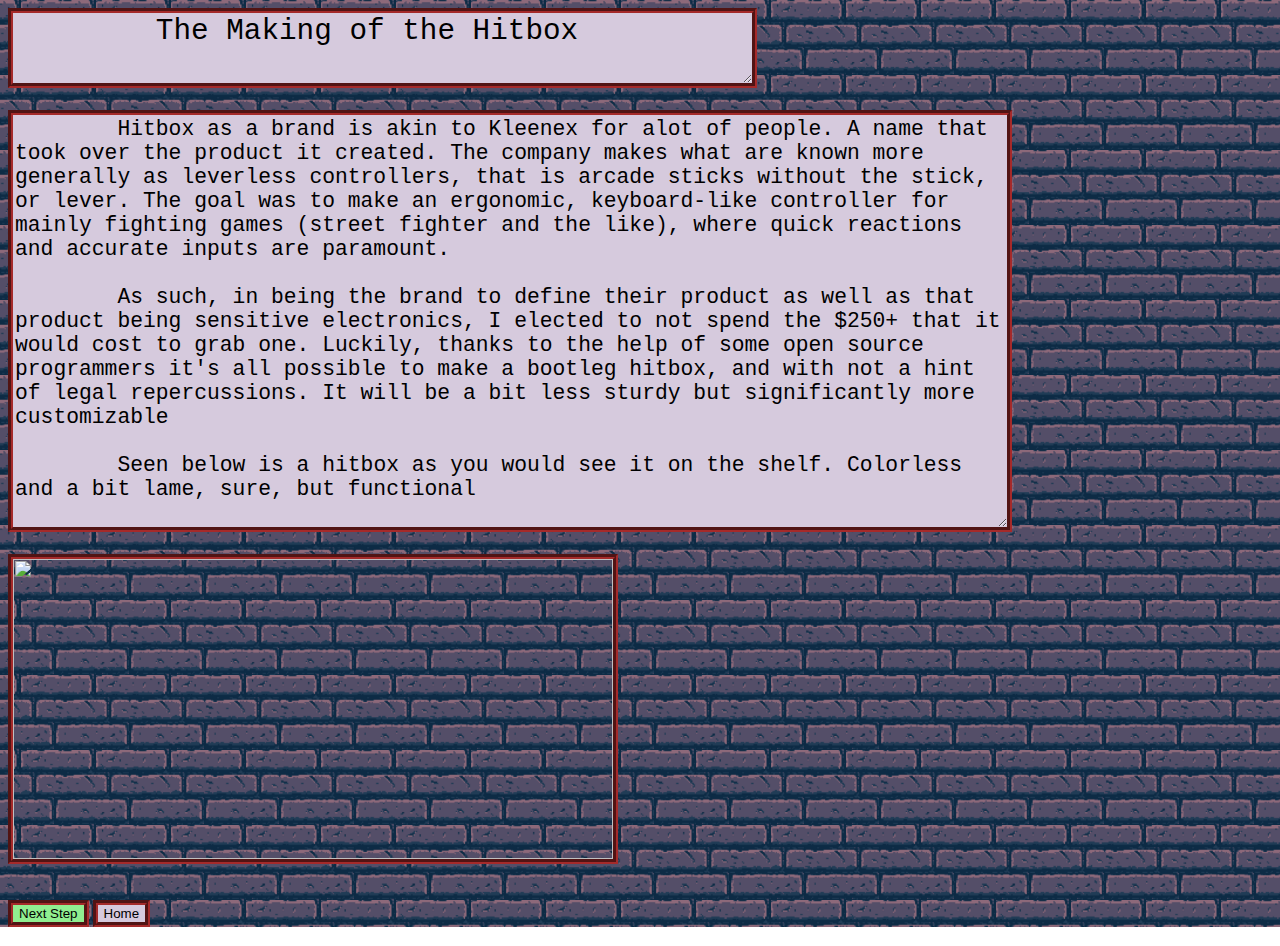
==== BlogHitbox.html @ 81bd2daf "im doin it" ====
<!DOCTYPE html>
<html>

<link rel="stylesheet" href="bricks.css">
<head>
	
    <title>The Making of the Hitbox </title>
    <style>
        body {
		
            width:90%;
        }
		body:active {
            width:90%;   
            width:90%;
        }
    </style>
</head>

<body>
	<div class="row">
	<div class="column">
    <textarea rows="2" cols="40" style="font-size: 22pt">
	The Making of the Hitbox
	</textarea>
	<br> </br>
   <textarea rows="17" cols="75" style="font-size: 16pt">
	Hitbox as a brand is akin to Kleenex for alot of people. A name that took over the product it created. The company makes what are known more generally as leverless controllers, that is arcade sticks without the stick, or lever. The goal was to make an ergonomic, keyboard-like controller for mainly fighting games (street fighter and the like), where quick reactions and accurate inputs are paramount.
	
	As such, in being the brand to define their product as well as that product being sensitive electronics, I elected to not spend the $250+ that it would cost to grab one. Luckily, thanks to the help of some open source programmers it's all possible to make a bootleg hitbox, and with not a hint of legal repercussions. It will be a bit less sturdy but significantly more customizable
	
	Seen below is a hitbox as you would see it on the shelf. Colorless and a bit lame, sure, but functional
	</textarea>
	<br></br>
	</div>
	<div class="column">
	
	<img style='border:groove 5px brown; height:300px; width:600px'; src="Hitbox.png";></img>
	</div>
	</div>
	<br></br>
	<a href="BlogHitbox2.html"><button type="button" class="button" style="background-color: #90EE90">Next Step</button></a>
	<a href="BarnabusHomepage.html"><button type="button" class="button">Home</button></a>
</body>

</html>
---- bricks.css ----
body {background-image: url(brick.png);
  background-size: 75px;
  width: 100px;
  height: 100px;
  background-repeat: repeat;
  }
.h1{background-color: #D6CADD; margin-top: 200px;
  margin-bottom: 200px;
  margin-right: 200px;
  margin-left: 200px;}
  
.button {
    top:50%;
    background-color:#D6CADD;
	border:groove 5px brown;
}

}
.button:hover{
   cursor: url('glove1.png'), auto;;
}

textarea {
	background-color: #D6CADD; 
	border:groove 5px brown;
	font-size: 14pt;
}
* {
   cursor: url('glove1.png'), auto;
}
*:active{
   cursor: url('glove2.png'), auto;;
}
img.animated-gif{
  width: 120px;
  height: auto;
}
}
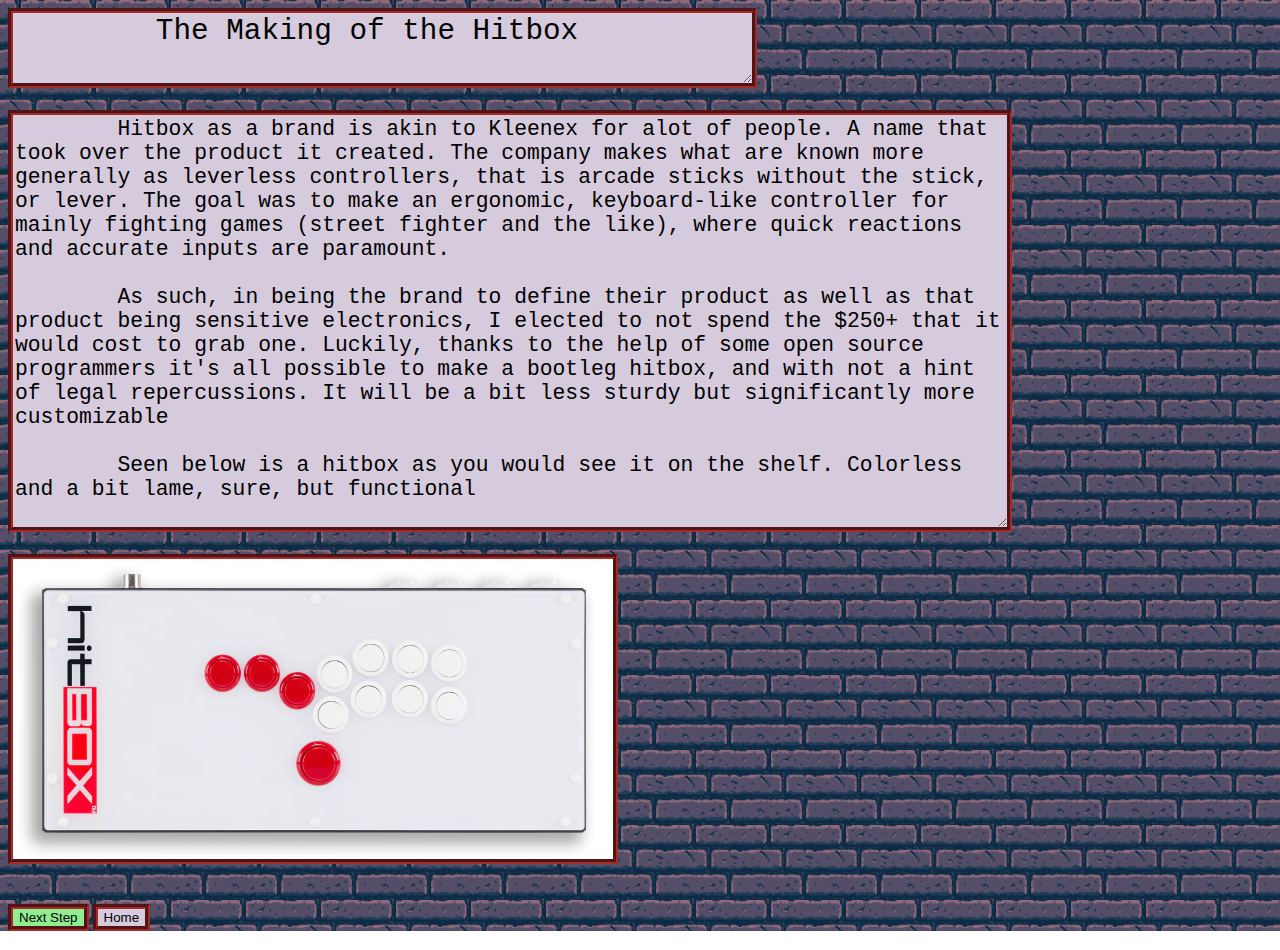
==== commit b4cf22e6: "1.01" ====
--- a/BlogHitbox.html
+++ b/BlogHitbox.html
@@ -37,12 +37,12 @@
 	</div>
 	<div class="column">
 	
-	<img style='border:groove 5px brown; height:300px; width:600px'; src="Hitbox.png";></img>
+	<img style='border:groove 5px brown; height:300px; width:600px'; src="hitbox.png";></img>
 	</div>
 	</div>
 	<br></br>
 	<a href="BlogHitbox2.html"><button type="button" class="button" style="background-color: #90EE90">Next Step</button></a>
-	<a href="BarnabusHomepage.html"><button type="button" class="button">Home</button></a>
+	<a href="index.html"><button type="button" class="button">Home</button></a>
 </body>
 
 </html>